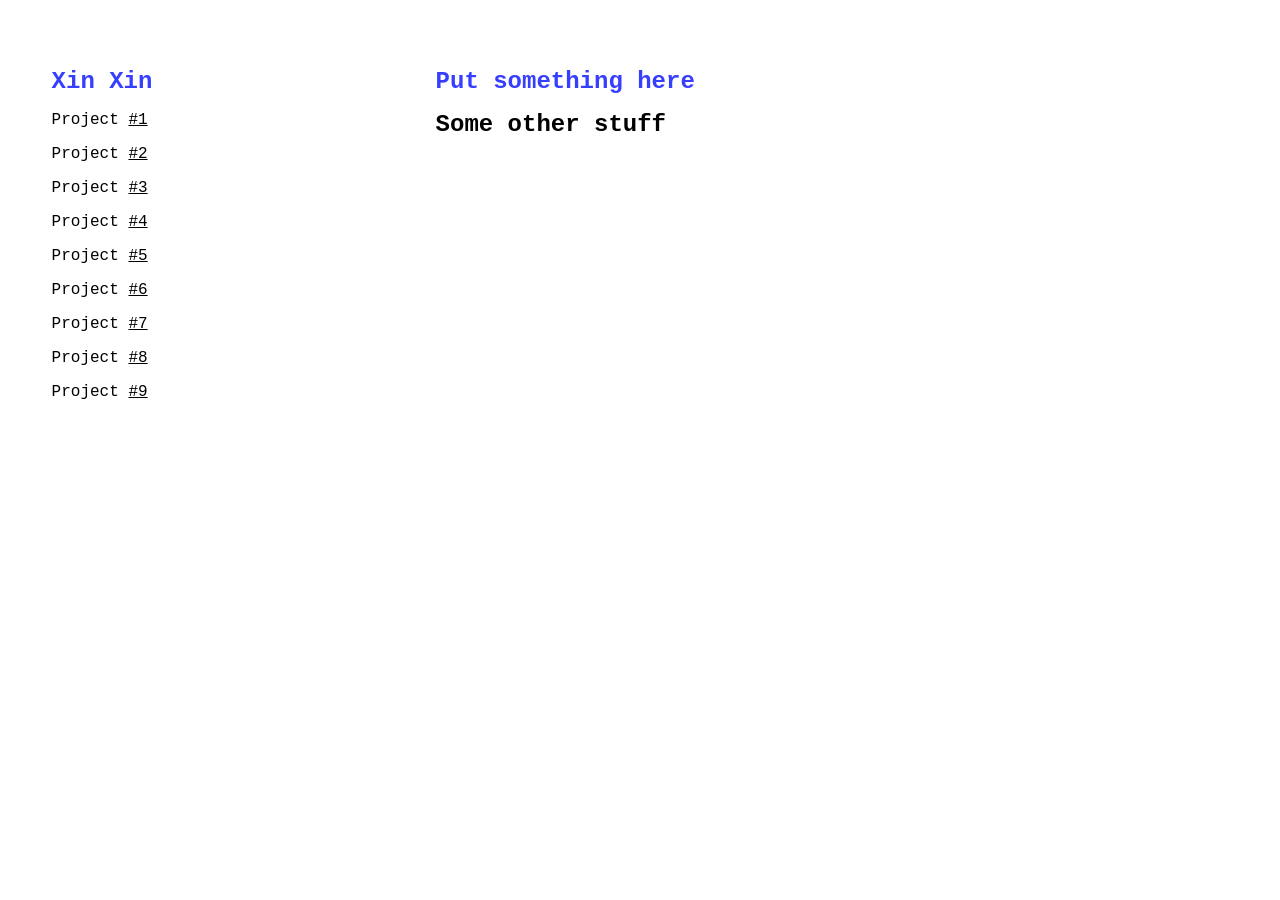
==== index.html @ abcd8022 "Exporting to xinemata/cc-portfolio-template ./index.html:749274/16" ====
<!DOCTYPE html>
<html lang="en">
  <head>
    <title>Your Name | Critical Computation Portfolio</title>
    <meta charset="utf-8" />
    <meta http-equiv="X-UA-Compatible" content="IE=edge" />
    <meta name="viewport" content="width=device-width, initial-scale=1" />

    <!-- import the webpage's stylesheet -->
    <link rel="stylesheet" href="style.css" />

    <!-- import the webpage's javascript file -->
    <script src="/script.js" defer></script>

  </head>
  <body>
    
<!-- navigation menu -->
    <div class="nav">
      <h1>Xin Xin</h1>
      <ul>
        <li>Project <a href="p1.html">#1</a></li>
        <li>Project <a href="p2.html">#2</a></li>
        <li>Project <a href="p3.html">#3</a></li>
        <li>Project <a href="p4.html">#4</a></li>
        <li>Project <a href="p5.html">#5</a></li>
        <li>Project <a href="p6.html">#6</a></li>
        <li>Project <a href="p7.html">#7</a></li>
        <li>Project <a href="p8.html">#8</a></li>
        <li>Project <a href="p9.html">#9</a></li>
      </ul>
    </div>
    
<!-- main content -->
    <div class="content">
      <h1>
        Put something here
      </h1>
      <h2 class="special-h2">
        Some other stuff
      </h2>
    </div>
  </body>
</html>
---- style.css ----
/* CSS files add styling rules to your content */

body {
  font-family: monospace;
  margin: 2em;
  width: 100%;
  height: 100%;
}

h1 {
  color: #373fff;
  font-size: 18pt;
}
.special-h2{
  margin-top:0;
}
h2 {
  font-size: 18pt;
/*   margin-top:0; */
}

button {
  font-family: "Inconsolata", monospace;
  background-color: black;
  border: none;
  color: white;
  padding: 10px 10px;
  width: 100%;
  /*   text-align: center; */
  text-decoration: none;
  display: inline-block;
  font-size: 16px;
  margin: 30px 2px;
  cursor: pointer;
}

p {
  font-size: 12pt;
  line-height: 18pt;
}

.left {
  width: 15%;
  padding: 1% 1% 1% 0;
  float: left;
  display: inline-block;
  /*   background-color: red; */
}

.center {
  width: 15%;
  padding: 1%;
  float: left;
  display: inline-block;
}

.right {
  width: 60%;
  padding: 1%;
  float: left;
  display: inline-block;
}

.nav {
  padding: 2%;
  width: 26%;
  height: 100%;
  display: inline-block;
  float: left;
  /*     background-color:red; */
}

.content {
  padding: 2%;
  width: 50%;
  display: inline-block;
  float: left;
  /*   background-color:yellow; */
}

ul {
  margin: 0;
  padding: 0;
}

li {
  font-size: 12pt;
  list-style-type: none;
  padding-bottom: 1em;
}

li.bullet {
  list-style-type: "- ";
  margin: 1%;
  padding: 0;
}

li.bullet a {
  color: blue;
}

li a {
  color: black;
  /*   text-decoration: none; */
}

iframe {
  margin: 0;
  padding: 0;
  border: none;
  width: 100%;
  /*   height: 400px; */
  display: inline-block;
  float: left;
  margin-bottom: 2%;
}

.full-width-box {
  width: 100%;
  margin-bottom: 2%;
  display: inline-block;
  float: left;
}

img {
  height: 400px;
  display: inline-block;
  float: left;
  margin-bottom: 2%;
  margin-right: 2%;
}

body .gist .gist-file {
  margin-bottom: 0;
  border: 1px dashed #adb5bd;
  border-radius: 0;
}

body .gist .gist-data {
  border-bottom: none;
  border-radius: 0;
  background-color: #f1f3f5;
}

body .gist .blob-wrapper {
  border-radius: 0;
}

body .gist .highlight {
  background-color: transparent;
  font-family: "Droid Sans Mono", monospace;
  font-size: 14px;
}

body .gist .highlight td {
  padding: 5px 15px !important;
  line-height: 1;
  font-family: inherit;
  font-size: inherit;
}

body .gist tr:first-child td {
  padding-top: 15px !important;
}

body .gist tr:last-child td {
  padding-bottom: 15px !important;
}

body .gist .blob-num {
  color: #ced4da;
  background-color: #495057;
  pointer-events: none;
}

body .gist .gist-meta {
  display: none;
}

.nav-link {
  font-size: 18px;
  line-height: 27px;
  cursor: pointer;
}
.nav-link a,
.nav-link a:visited {
  color: black;
  text-decoration: none;
}

#toggle {
  display: none;
}

@media only screen and (max-width: 600px) {
  body {
    font-family: "Inconsolata", monospace;
    margin: 1%;
    width: 98%;
    height: 100%;
  }
  .nav {
    width: 100%;
  }
  .content {
    width: 100%;
    float: left;
  }

  img {
    width: 100%;
    height: auto;
  }
}

.myBox {
  /*   background: red; */

  padding-left: 10px;
  padding-right: 10px;
  padding-top: 10px;
  padding-bottom: 10px;

  margin-left: 10px;
  margin-right: 10px;
  margin-top: 10px;
  margin-bottom: 10px;

  border: 1px solid black;
}

.fullwidth {
  width: 100%;
  float: left;
}
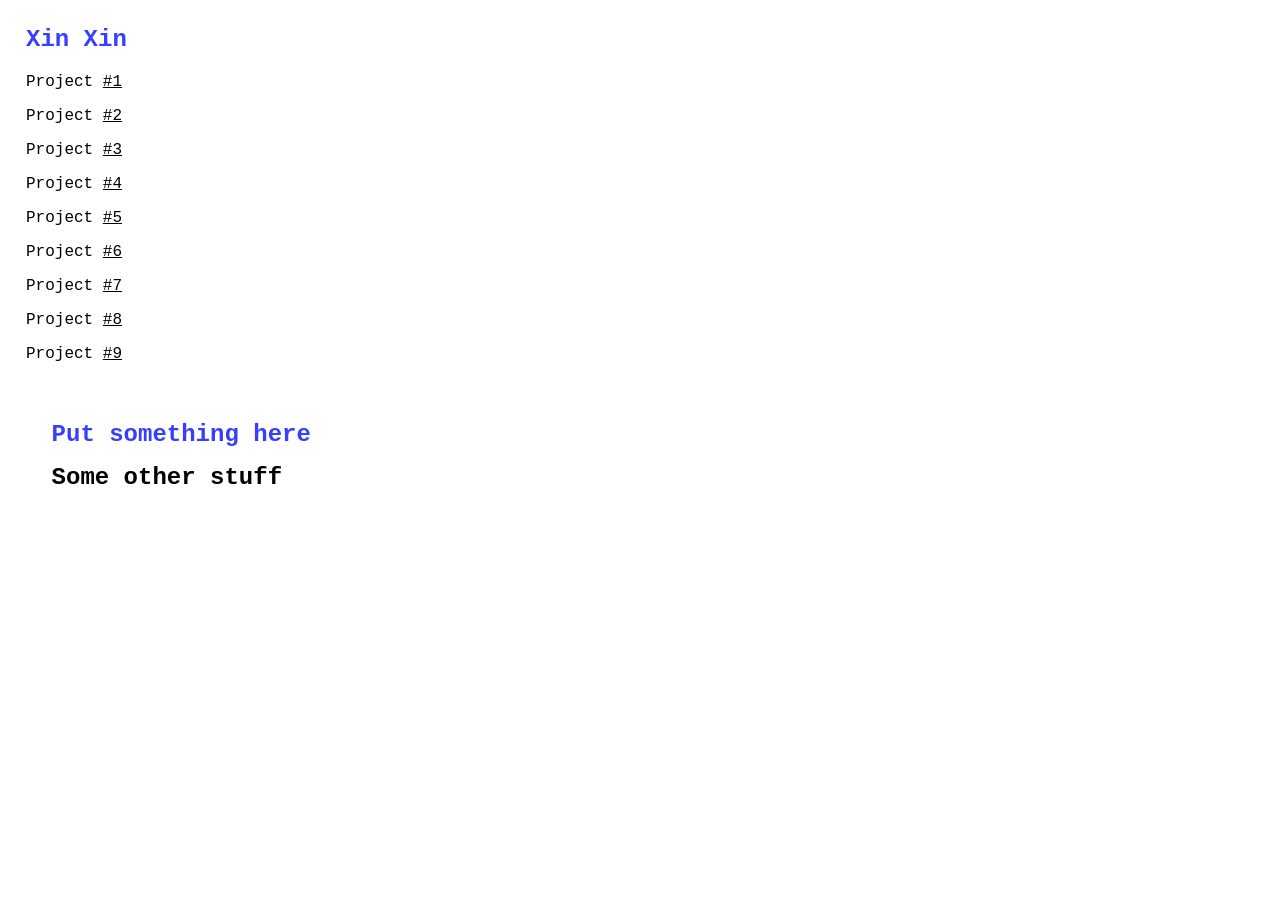
==== commit 6105ab65: "👍🐕 Checkpoint ./p1.html:749274/28749 ./style.css:749274/166 ./index.html:749274/18" ====
--- a/index.html
+++ b/index.html
@@ -16,7 +16,7 @@
   <body>
     
 <!-- navigation menu -->
-    <div class="nav">
+    <nav>
       <h1>Xin Xin</h1>
       <ul>
         <li>Project <a href="p1.html">#1</a></li>
@@ -29,7 +29,7 @@
         <li>Project <a href="p8.html">#8</a></li>
         <li>Project <a href="p9.html">#9</a></li>
       </ul>
-    </div>
+    </nav>
     
 <!-- main content -->
     <div class="content">
--- a/style.css
+++ b/style.css
@@ -233,3 +233,7 @@
   width: 100%;
   float: left;
 }
+
+nav.nav{
+  display: none;
+}
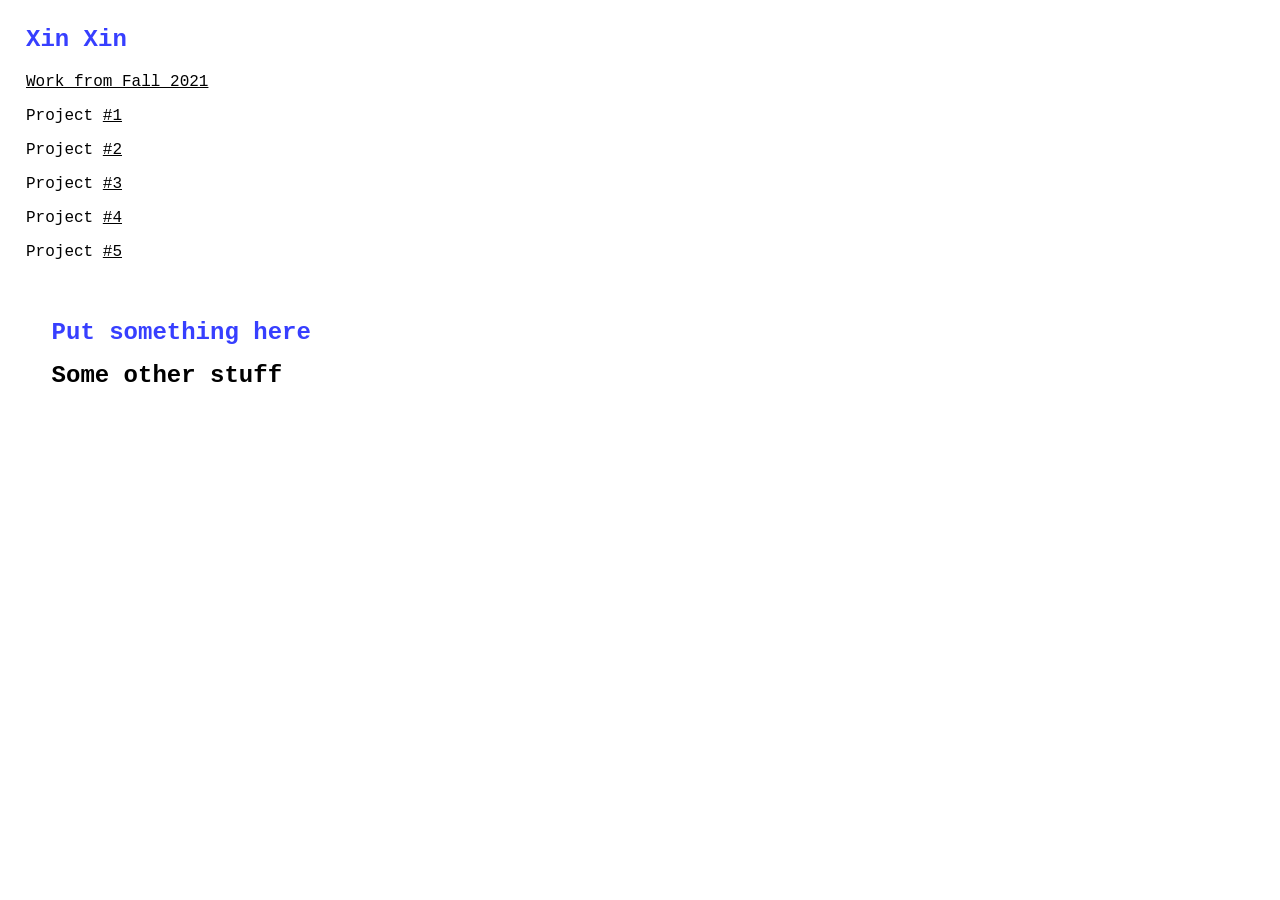
==== commit 4973173b: "🌑💖 Checkpoint ./index.html:3951096/3072" ====
--- a/index.html
+++ b/index.html
@@ -19,15 +19,12 @@
     <nav>
       <h1>Xin Xin</h1>
       <ul>
+        <li><a href="cclab/index.html">Work from Fall 2021</a></li>
         <li>Project <a href="p1.html">#1</a></li>
         <li>Project <a href="p2.html">#2</a></li>
         <li>Project <a href="p3.html">#3</a></li>
         <li>Project <a href="p4.html">#4</a></li>
         <li>Project <a href="p5.html">#5</a></li>
-        <li>Project <a href="p6.html">#6</a></li>
-        <li>Project <a href="p7.html">#7</a></li>
-        <li>Project <a href="p8.html">#8</a></li>
-        <li>Project <a href="p9.html">#9</a></li>
       </ul>
     </nav>
     
--- a/style.css
+++ b/style.css
@@ -234,6 +234,6 @@
   float: left;
 }
 
-nav.nav{
+.nav{
   display: none;
 }
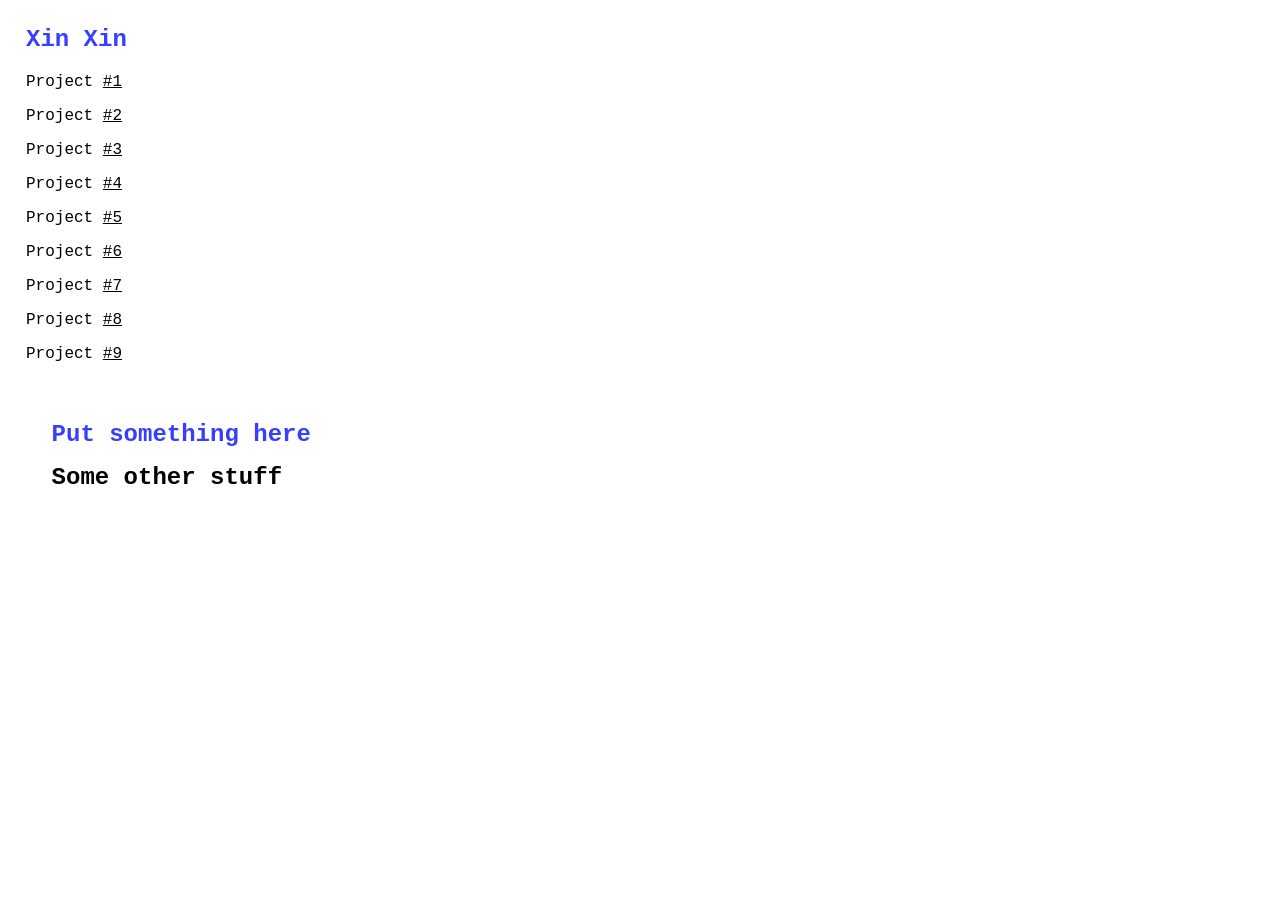
==== commit fa10ada7: "💓🚖 Checkpoint" ====
--- a/index.html
+++ b/index.html
@@ -19,12 +19,15 @@
     <nav>
       <h1>Xin Xin</h1>
       <ul>
-        <li><a href="cclab/index.html">Work from Fall 2021</a></li>
         <li>Project <a href="p1.html">#1</a></li>
         <li>Project <a href="p2.html">#2</a></li>
         <li>Project <a href="p3.html">#3</a></li>
         <li>Project <a href="p4.html">#4</a></li>
         <li>Project <a href="p5.html">#5</a></li>
+        <li>Project <a href="p6.html">#6</a></li>
+        <li>Project <a href="p7.html">#7</a></li>
+        <li>Project <a href="p8.html">#8</a></li>
+        <li>Project <a href="p9.html">#9</a></li>
       </ul>
     </nav>
     
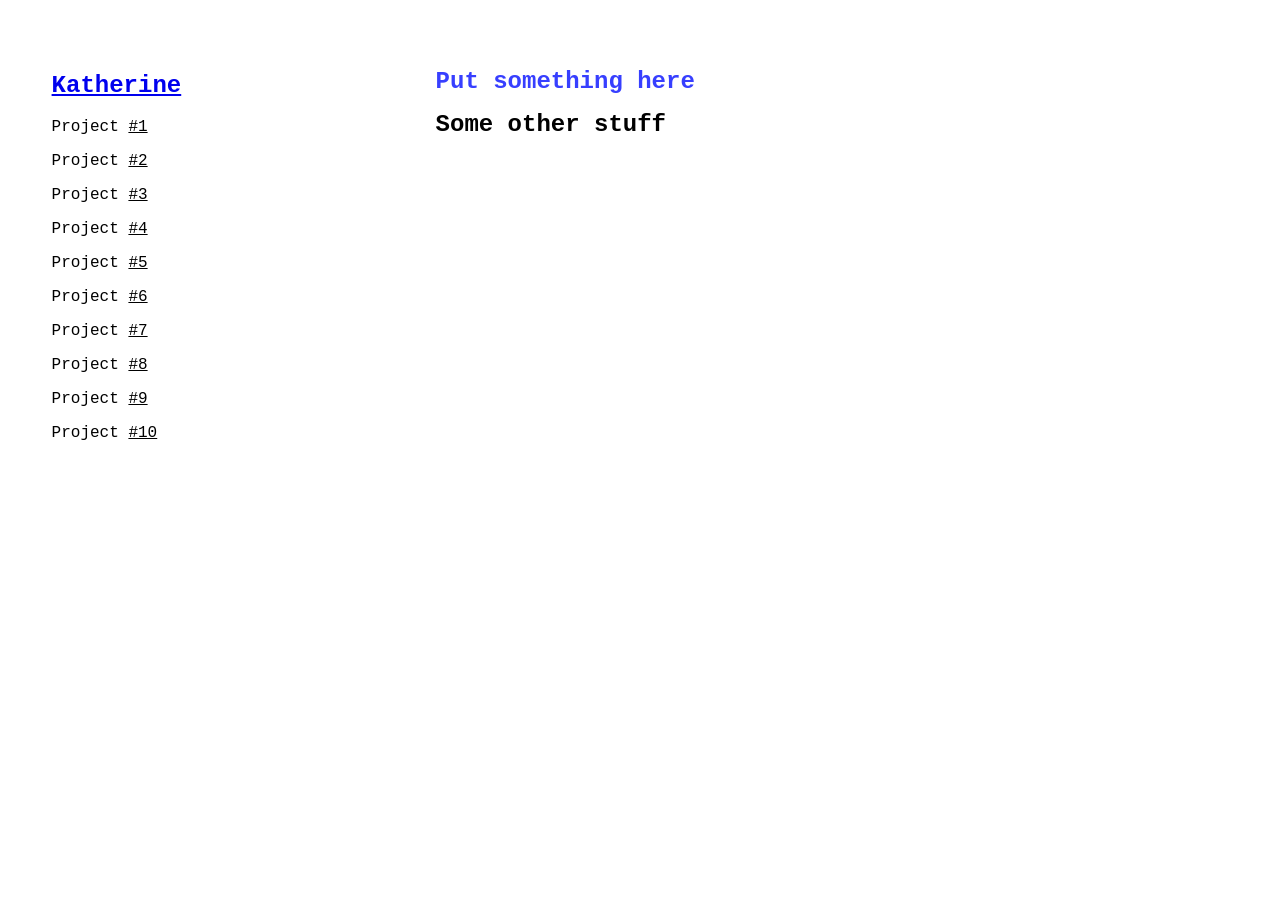
==== commit 48c9de89: "🎂🐌 Checkpoint ./script.js:35675821/1958 ./index.html copy:35675821/1223 ./nav.html:35675821/2957 ./i" ====
--- a/index.html
+++ b/index.html
@@ -11,34 +11,13 @@
 
     <!-- import the webpage's javascript file -->
     <script src="/script.js" defer></script>
-
   </head>
   <body>
-    
-<!-- navigation menu -->
-    <nav>
-      <h1>Xin Xin</h1>
-      <ul>
-        <li>Project <a href="p1.html">#1</a></li>
-        <li>Project <a href="p2.html">#2</a></li>
-        <li>Project <a href="p3.html">#3</a></li>
-        <li>Project <a href="p4.html">#4</a></li>
-        <li>Project <a href="p5.html">#5</a></li>
-        <li>Project <a href="p6.html">#6</a></li>
-        <li>Project <a href="p7.html">#7</a></li>
-        <li>Project <a href="p8.html">#8</a></li>
-        <li>Project <a href="p9.html">#9</a></li>
-      </ul>
-    </nav>
-    
-<!-- main content -->
+    <nav></nav>
+    <!-- main content -->
     <div class="content">
-      <h1>
-        Put something here
-      </h1>
-      <h2 class="special-h2">
-        Some other stuff
-      </h2>
+      <h1>Put something here</h1>
+      <h2 class="special-h2">Some other stuff</h2>
     </div>
   </body>
 </html>
--- a/style.css
+++ b/style.css
@@ -11,12 +11,12 @@
   color: #373fff;
   font-size: 18pt;
 }
-.special-h2{
-  margin-top:0;
+.special-h2 {
+  margin-top: 0;
 }
 h2 {
   font-size: 18pt;
-/*   margin-top:0; */
+  /*   margin-top:0; */
 }
 
 button {
@@ -61,7 +61,7 @@
   display: inline-block;
 }
 
-.nav {
+nav {
   padding: 2%;
   width: 26%;
   height: 100%;
@@ -181,11 +181,6 @@
   font-size: 18px;
   line-height: 27px;
   cursor: pointer;
-}
-.nav-link a,
-.nav-link a:visited {
-  color: black;
-  text-decoration: none;
 }
 
 #toggle {
@@ -234,6 +229,6 @@
   float: left;
 }
 
-.nav{
+.nav {
   display: none;
-}+}
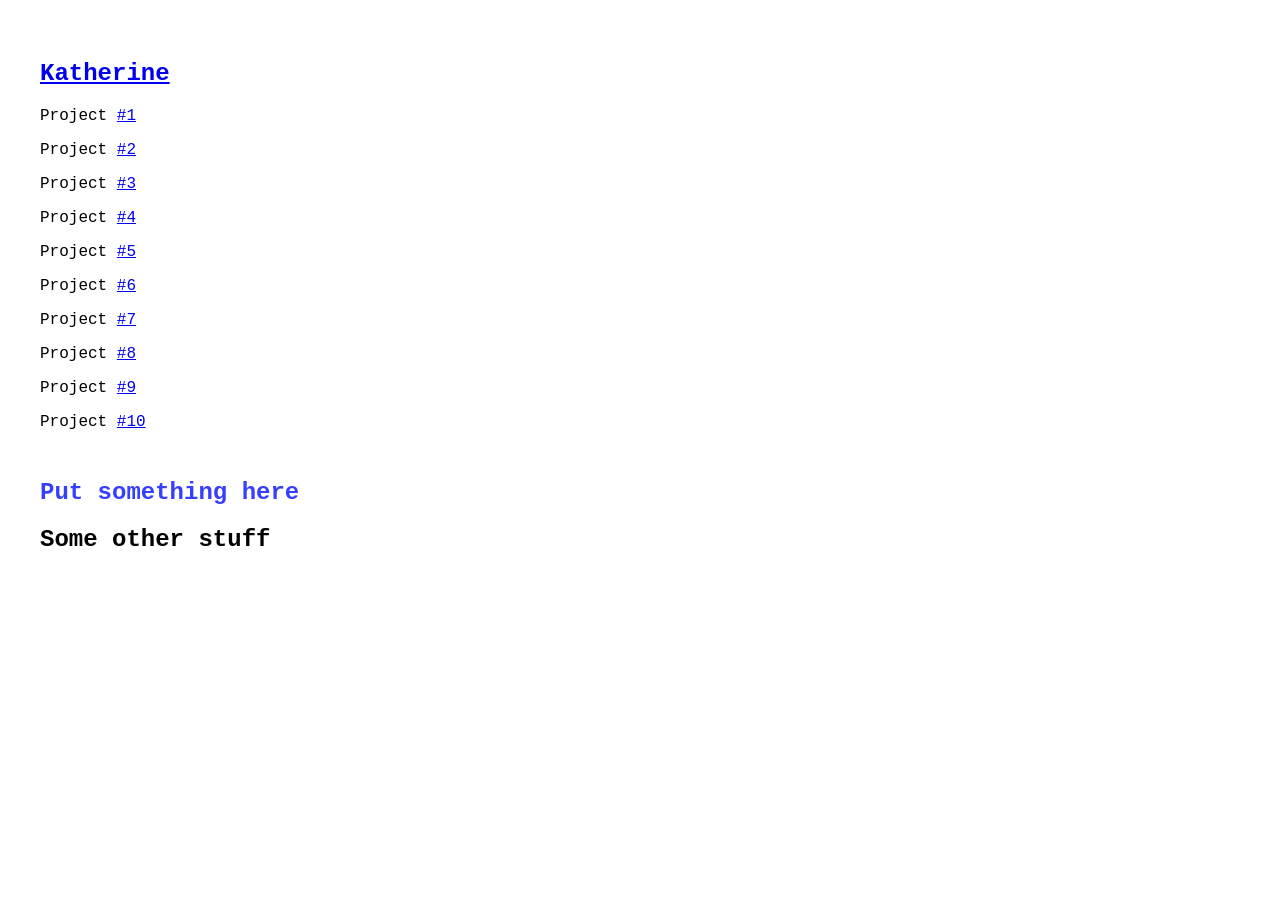
==== commit d891e4ee: "👱🌋 Checkpoint ./p01.html:35675821/39 ./style.css:35675821/37546 ./index.html:35675821/38 ./p02.html:" ====
--- a/index.html
+++ b/index.html
@@ -15,9 +15,9 @@
   <body>
     <nav></nav>
     <!-- main content -->
-    <div class="content">
+    <main>
       <h1>Put something here</h1>
       <h2 class="special-h2">Some other stuff</h2>
-    </div>
+    </main>
   </body>
 </html>
--- a/style.css
+++ b/style.css
@@ -2,21 +2,23 @@
 
 body {
   font-family: monospace;
-  margin: 2em;
+  margin: 2rem;
   width: 100%;
   height: 100%;
 }
 
 h1 {
   color: #373fff;
-  font-size: 18pt;
+  font-size: 1.5rem;
 }
-.special-h2 {
-  margin-top: 0;
+
+h2 {
+  font-size: 1.5rem;
 }
-h2 {
-  font-size: 18pt;
-  /*   margin-top:0; */
+
+p {
+  font-size: 0.75rem;
+  line-height: 1.5;
 }
 
 button {
@@ -24,167 +26,38 @@
   background-color: black;
   border: none;
   color: white;
-  padding: 10px 10px;
+  padding: 0.625rem;
   width: 100%;
-  /*   text-align: center; */
-  text-decoration: none;
-  display: inline-block;
-  font-size: 16px;
-  margin: 30px 2px;
+  font-size: 1rem;
+  margin: 1.875rem 0.125rem;
   cursor: pointer;
 }
 
-p {
-  font-size: 12pt;
-  line-height: 18pt;
+nav {
+  padding: 0.5rem;
 }
 
-.left {
-  width: 15%;
-  padding: 1% 1% 1% 0;
-  float: left;
-  display: inline-block;
-  /*   background-color: red; */
-}
-
-.center {
-  width: 15%;
-  padding: 1%;
-  float: left;
-  display: inline-block;
-}
-
-.right {
-  width: 60%;
-  padding: 1%;
-  float: left;
-  display: inline-block;
-}
-
-nav {
-  padding: 2%;
-  width: 26%;
-  height: 100%;
-  display: inline-block;
-  float: left;
-  /*     background-color:red; */
-}
-
-.content {
-  padding: 2%;
-  width: 50%;
-  display: inline-block;
-  float: left;
-  /*   background-color:yellow; */
+main {
+  padding: 0.5rem;
+  box-sizing: border-box;
 }
 
 ul {
   margin: 0;
   padding: 0;
+  list-style: none;
 }
 
 li {
-  font-size: 12pt;
-  list-style-type: none;
-  padding-bottom: 1em;
+  font-size: 1rem;
+  padding-bottom: 1rem;
 }
 
-li.bullet {
-  list-style-type: "- ";
-  margin: 1%;
-  padding: 0;
-}
-
-li.bullet a {
-  color: blue;
-}
-
-li a {
-  color: black;
-  /*   text-decoration: none; */
-}
-
-iframe {
-  margin: 0;
-  padding: 0;
-  border: none;
+iframe,
+.fullwidth,
+img {
   width: 100%;
-  /*   height: 400px; */
-  display: inline-block;
-  float: left;
-  margin-bottom: 2%;
-}
-
-.full-width-box {
-  width: 100%;
-  margin-bottom: 2%;
-  display: inline-block;
-  float: left;
-}
-
-img {
-  height: 400px;
-  display: inline-block;
-  float: left;
-  margin-bottom: 2%;
-  margin-right: 2%;
-}
-
-body .gist .gist-file {
-  margin-bottom: 0;
-  border: 1px dashed #adb5bd;
-  border-radius: 0;
-}
-
-body .gist .gist-data {
-  border-bottom: none;
-  border-radius: 0;
-  background-color: #f1f3f5;
-}
-
-body .gist .blob-wrapper {
-  border-radius: 0;
-}
-
-body .gist .highlight {
-  background-color: transparent;
-  font-family: "Droid Sans Mono", monospace;
-  font-size: 14px;
-}
-
-body .gist .highlight td {
-  padding: 5px 15px !important;
-  line-height: 1;
-  font-family: inherit;
-  font-size: inherit;
-}
-
-body .gist tr:first-child td {
-  padding-top: 15px !important;
-}
-
-body .gist tr:last-child td {
-  padding-bottom: 15px !important;
-}
-
-body .gist .blob-num {
-  color: #ced4da;
-  background-color: #495057;
-  pointer-events: none;
-}
-
-body .gist .gist-meta {
-  display: none;
-}
-
-.nav-link {
-  font-size: 18px;
-  line-height: 27px;
-  cursor: pointer;
-}
-
-#toggle {
-  display: none;
+  margin-bottom: 0.625rem;
 }
 
 @media only screen and (max-width: 600px) {
@@ -194,41 +67,15 @@
     width: 98%;
     height: 100%;
   }
-  .nav {
-    width: 100%;
-  }
-  .content {
-    width: 100%;
-    float: left;
+
+  .container {
+    grid-template-columns: 1fr;
   }
 
-  img {
+  .img {
     width: 100%;
     height: auto;
   }
 }
 
-.myBox {
-  /*   background: red; */
-
-  padding-left: 10px;
-  padding-right: 10px;
-  padding-top: 10px;
-  padding-bottom: 10px;
-
-  margin-left: 10px;
-  margin-right: 10px;
-  margin-top: 10px;
-  margin-bottom: 10px;
-
-  border: 1px solid black;
-}
-
-.fullwidth {
-  width: 100%;
-  float: left;
-}
-
-.nav {
-  display: none;
-}
+/* Additional styles if needed */
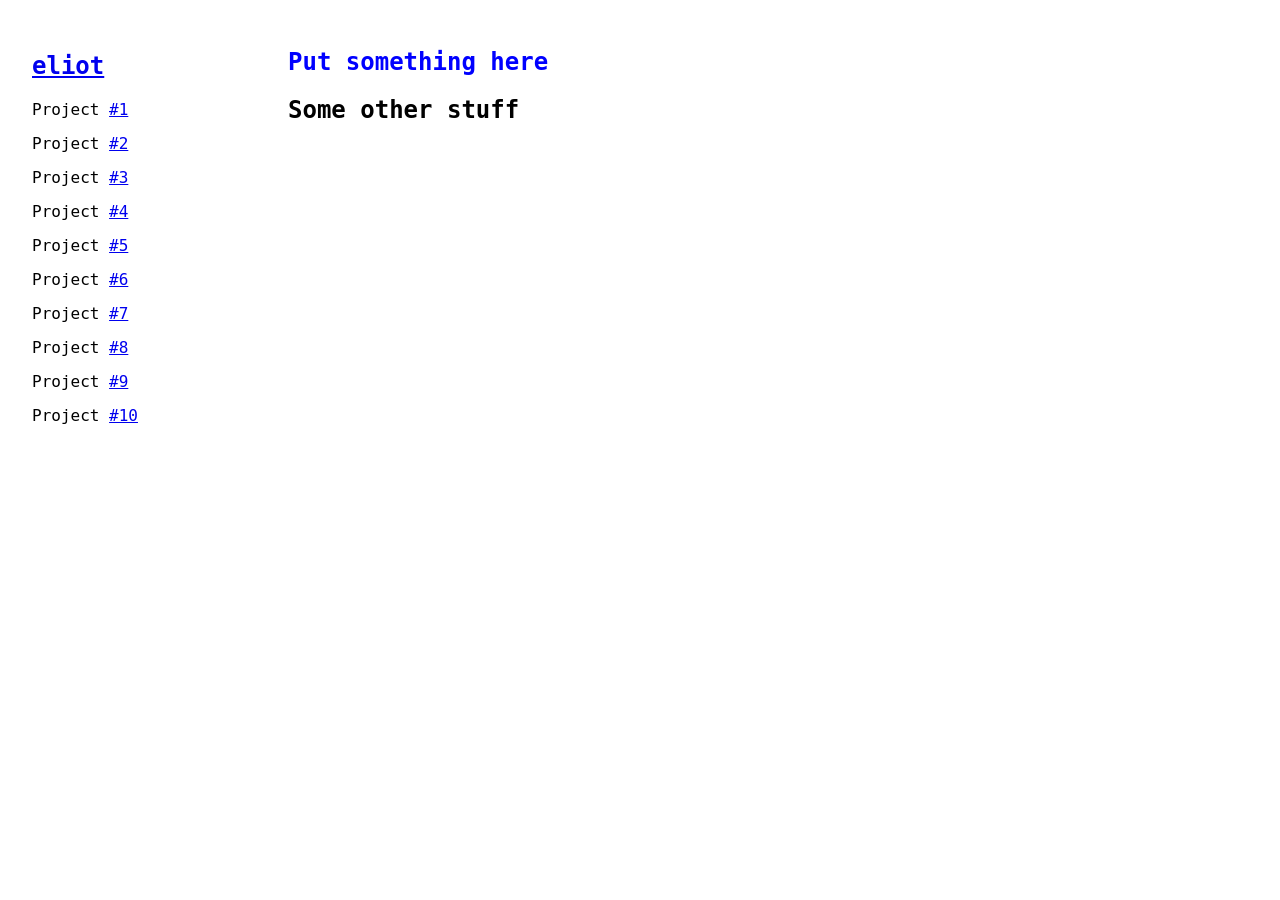
==== commit 51ee8b23: "🎡🐑 Checkpoint ./nav.html:60992660/22 ./p01.html:60992660/15 ./index.html:60992660/14" ====
--- a/index.html
+++ b/index.html
@@ -1,7 +1,7 @@
 <!DOCTYPE html>
 <html lang="en">
   <head>
-    <title>Your Name | Critical Computation Portfolio</title>
+    <title>Eliot | Critical Computation Portfolio</title>
     <meta charset="utf-8" />
     <meta http-equiv="X-UA-Compatible" content="IE=edge" />
     <meta name="viewport" content="width=device-width, initial-scale=1" />
--- a/style.css
+++ b/style.css
@@ -2,13 +2,13 @@
 
 body {
   font-family: monospace;
-  margin: 2rem;
-  width: 100%;
-  height: 100%;
+  padding: 1rem;
+  display: flex;
+  justify-content: center;
 }
 
 h1 {
-  color: #373fff;
+  color: blue;
   font-size: 1.5rem;
 }
 
@@ -17,40 +17,32 @@
 }
 
 p {
-  font-size: 0.75rem;
+  font-size: 1rem;
   line-height: 1.5;
 }
 
-button {
-  font-family: "Inconsolata", monospace;
-  background-color: black;
-  border: none;
-  color: white;
-  padding: 0.625rem;
-  width: 100%;
-  font-size: 1rem;
-  margin: 1.875rem 0.125rem;
-  cursor: pointer;
-}
-
 nav {
+  width: 25%;
   padding: 0.5rem;
 }
 
 main {
+  width: 100%;
+  max-width: 1200px;
   padding: 0.5rem;
-  box-sizing: border-box;
 }
 
 ul {
   margin: 0;
   padding: 0;
   list-style: none;
+  display: flex;
+  flex-direction: column;
+  gap: 15px;
 }
 
 li {
   font-size: 1rem;
-  padding-bottom: 1rem;
 }
 
 iframe,
@@ -61,21 +53,10 @@
 }
 
 @media only screen and (max-width: 600px) {
+  nav {
+    width: 100%;
+  }
   body {
-    font-family: "Inconsolata", monospace;
-    margin: 1%;
-    width: 98%;
-    height: 100%;
-  }
-
-  .container {
-    grid-template-columns: 1fr;
-  }
-
-  .img {
-    width: 100%;
-    height: auto;
+    flex-direction: column;
   }
 }
-
-/* Additional styles if needed */
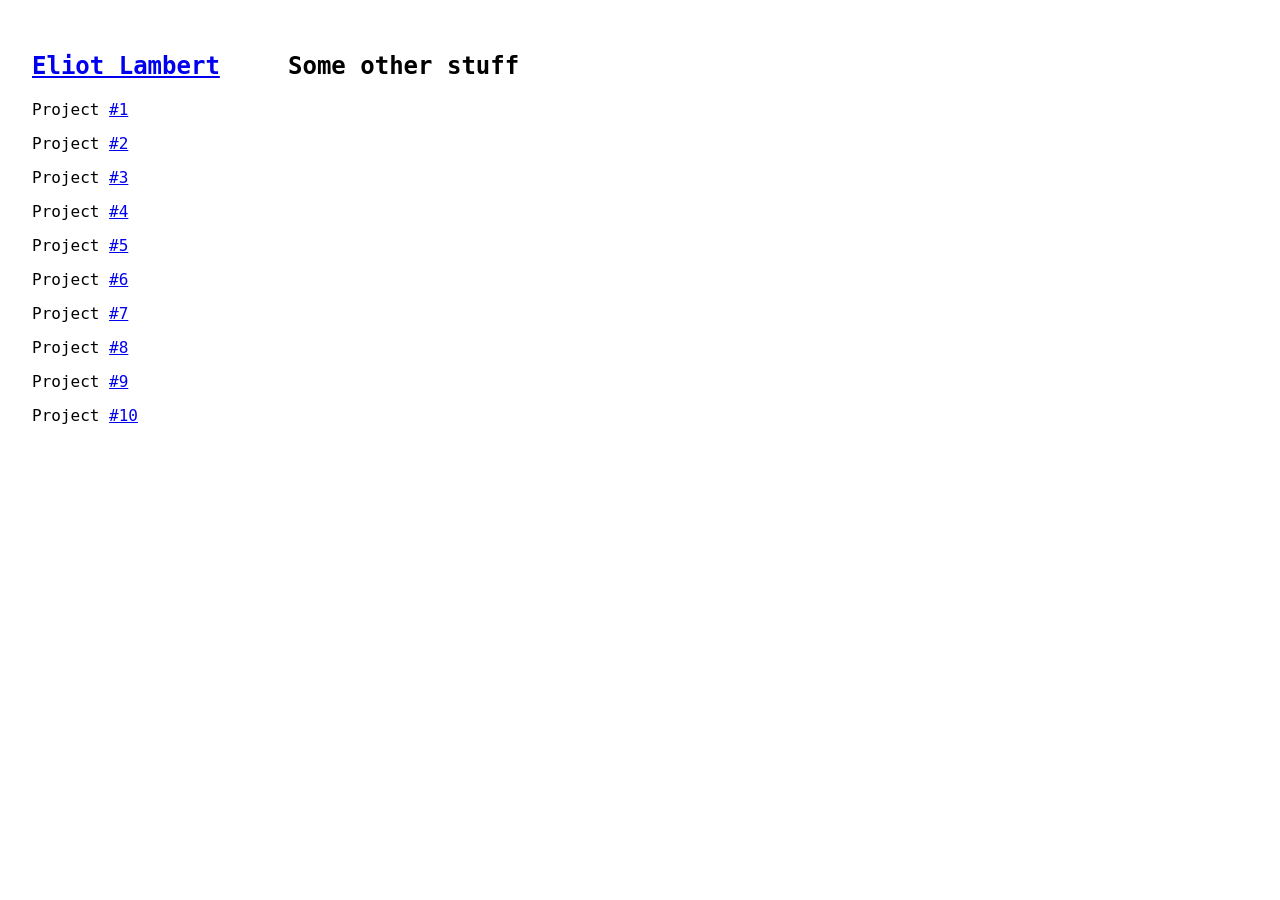
==== commit dadfab87: "🐜🐇 Checkpoint ./index.html:60992660/68 ./nav.html:60992660/28" ====
--- a/index.html
+++ b/index.html
@@ -1,7 +1,7 @@
 <!DOCTYPE html>
 <html lang="en">
   <head>
-    <title>Eliot | Critical Computation Portfolio</title>
+    <title>Eliot Lambert | Critical Computation Portfolio</title>
     <meta charset="utf-8" />
     <meta http-equiv="X-UA-Compatible" content="IE=edge" />
     <meta name="viewport" content="width=device-width, initial-scale=1" />
@@ -16,7 +16,7 @@
     <nav></nav>
     <!-- main content -->
     <main>
-      <h1>Put something here</h1>
+      <h1></h1>
       <h2 class="special-h2">Some other stuff</h2>
     </main>
   </body>
